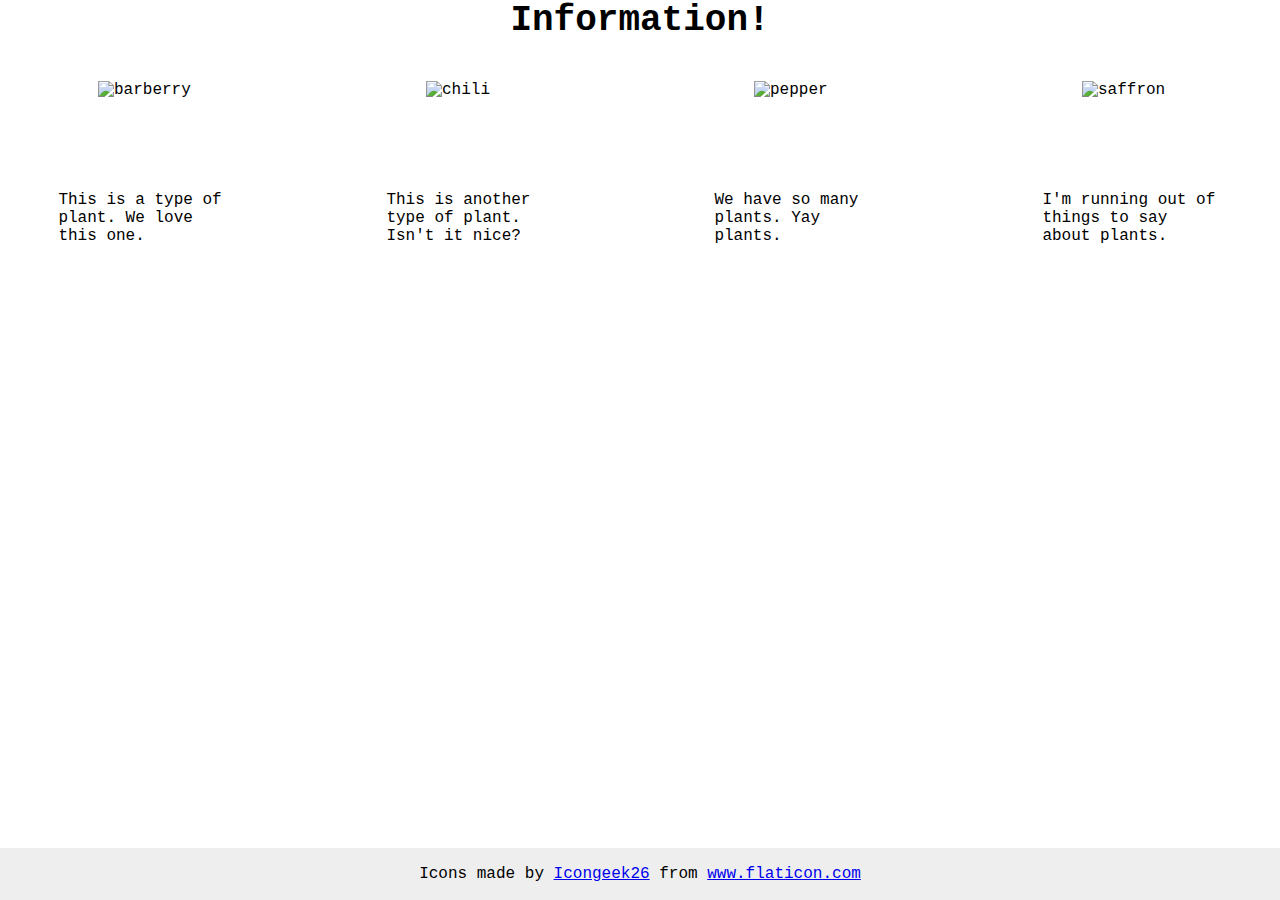
==== flex/04-flex-information/index.html @ 91ed1fa1 "css ejercicio flex4" ====
<!DOCTYPE html>
<html lang="en">

<head>
  <meta charset="UTF-8">
  <meta http-equiv="X-UA-Compatible" content="IE=edge">
  <meta name="viewport" content="width=device-width, initial-scale=1.0">
  <title>Information</title>
  <link rel="stylesheet" href="style.css">
</head>

<body>
  <div class="title">Information!</div>

  <section class="horizontal-section">

    <div class="info-card">
      <img src="./images/barberry.png" alt="barberry">
      <div class="text">This is a type of plant. We love this one.</div>
    </div>

    <div class="info-card">
      <img src="./images/chilli.png" alt="chili">
      <div class="text">This is another type of plant. Isn't it nice?</div>
    </div>

    <div class="info-card">
    <img src="./images/pepper.png" alt="pepper">
    <div class="text">We have so many plants. Yay plants.</div>
  </div>

    <div class="info-card">
    <img src="./images/saffron.png" alt="saffron">
    <div class="text">I'm running out of things to say about plants.</div>
  </div>
  </section>

  <!-- disregard this section, it's here to give attribution to the creator of these icons -->
  <div class="footer">
    <div>Icons made by <a href="https://www.flaticon.com/authors/icongeek26" title="Icongeek26">Icongeek26</a> from <a
        href="https://www.flaticon.com/" title="Flaticon">www.flaticon.com</a></div>
  </div>
</body>

</html>
---- flex/04-flex-information/style.css ----
body {
  font-family: 'Courier New', Courier, monospace;
}

img {
  width: 100px;
  height: 100px;
}

.title {
  font-size: 36px;
  font-weight: 900;
}

/* do not edit this footer */
.footer {
  position: fixed;
  bottom: 0;
  left: 0;
  right: 0;
  height: 52px;
  display: flex;
  align-items: center;
  justify-content: center;
  background: #eee;
}


body {
  margin: 0;
  
 
}

.title {
  text-align: center;
  margin-bottom: 32px;
}

.horizontal-section{
  display: flex;
  justify-content: space-around;
  gap: 32px;
  

}

.info-card{
  display: flex;
  flex-direction: column;
  padding: 8px;
  width: 20%;
  align-items: center;
}
.container {
  display: flex;
  flex-wrap: wrap;
  justify-content: center;
  gap: 52px;
}

.item {
  width: 200px;
  text-align: center;
}

.text {
  margin-top: 10px;
  width:70%;
 
}
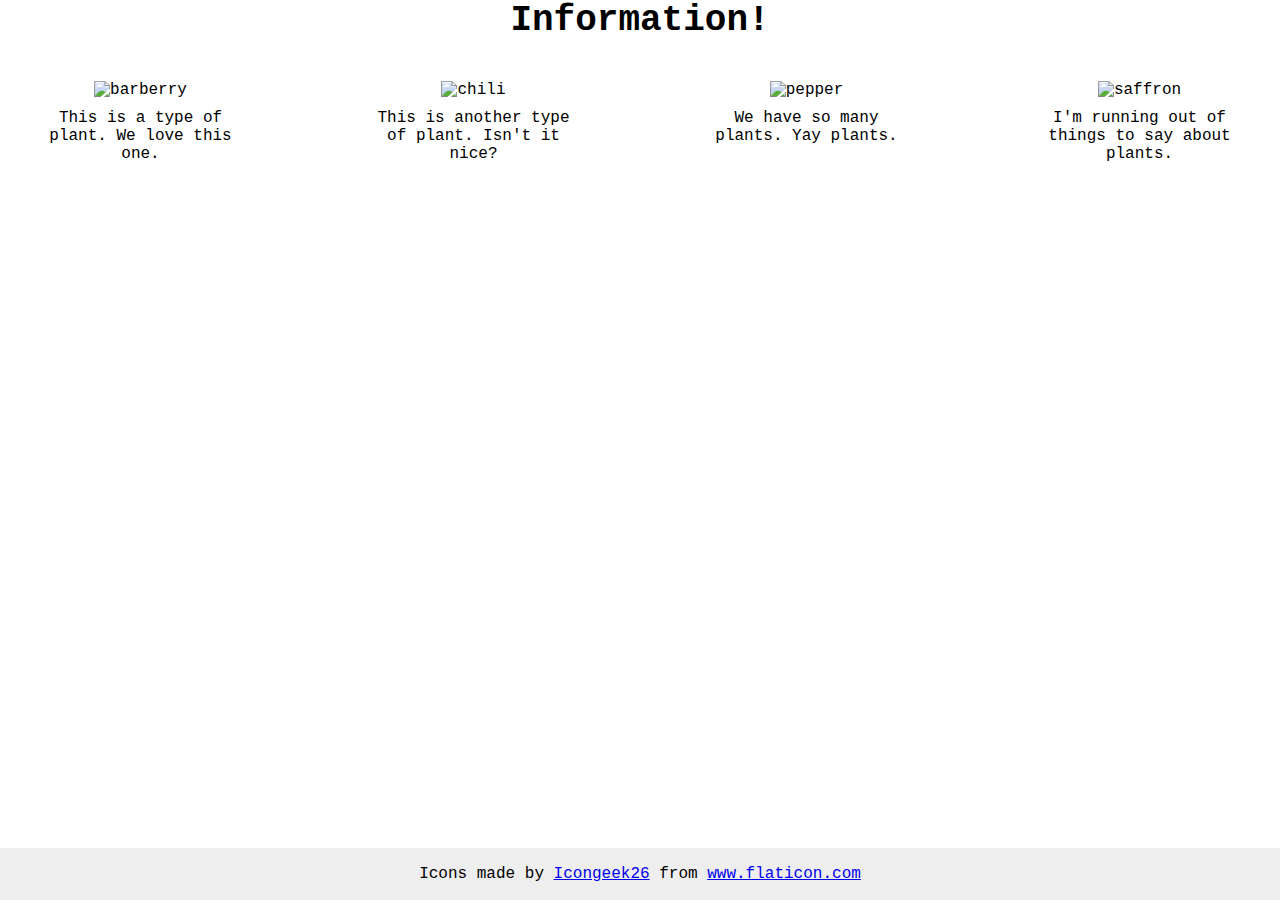
==== commit f9c9dbca: "finished ejercicio flores horizontales flex" ====
--- a/flex/04-flex-information/index.html
+++ b/flex/04-flex-information/index.html
@@ -14,22 +14,22 @@
 
   <section class="horizontal-section">
 
-    <div class="info-card">
+    <div class="item">
       <img src="./images/barberry.png" alt="barberry">
       <div class="text">This is a type of plant. We love this one.</div>
     </div>
 
-    <div class="info-card">
+    <div class="item">
       <img src="./images/chilli.png" alt="chili">
       <div class="text">This is another type of plant. Isn't it nice?</div>
     </div>
 
-    <div class="info-card">
+    <div class="item">
     <img src="./images/pepper.png" alt="pepper">
     <div class="text">We have so many plants. Yay plants.</div>
   </div>
 
-    <div class="info-card">
+    <div class="item">
     <img src="./images/saffron.png" alt="saffron">
     <div class="text">I'm running out of things to say about plants.</div>
   </div>
--- a/flex/04-flex-information/style.css
+++ b/flex/04-flex-information/style.css
@@ -1,5 +1,6 @@
 body {
   font-family: 'Courier New', Courier, monospace;
+  box-sizing: border-box;
 }
 
 img {
@@ -10,6 +11,7 @@
 .title {
   font-size: 36px;
   font-weight: 900;
+  margin-bottom: 32 px;
 }
 
 /* do not edit this footer */
@@ -40,18 +42,11 @@
 .horizontal-section{
   display: flex;
   justify-content: space-around;
-  gap: 32px;
+  gap: 52px;
   
-
 }
 
-.info-card{
-  display: flex;
-  flex-direction: column;
-  padding: 8px;
-  width: 20%;
-  align-items: center;
-}
+
 .container {
   display: flex;
   flex-wrap: wrap;
@@ -62,10 +57,13 @@
 .item {
   width: 200px;
   text-align: center;
+  flex-direction: column;
+  padding: 8px;
+  align-items: center;
 }
 
 .text {
   margin-top: 10px;
-  width:70%;
+  
  
 }
